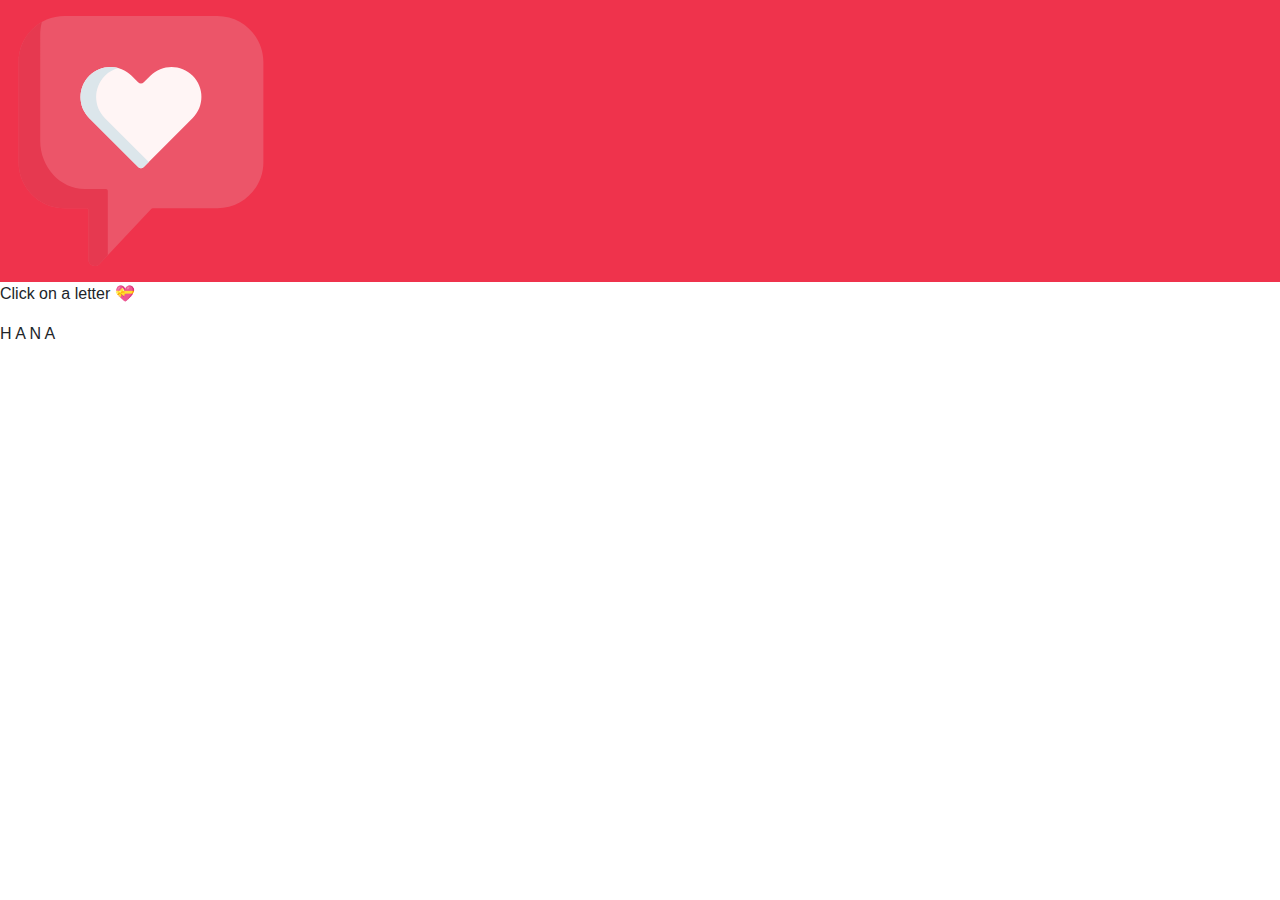
==== index.html @ 5b4ce6fb "first commit" ====
<!DOCTYPE html>

<html>

<head>
    <title>Happy Birthday !!</title>
    <meta http-equiv="Content-Type" content="text/html; charset=utf-8">
    <meta name="viewport" content="width=device-width, initial-scale=1.0">
    <link href="https://stackpath.bootstrapcdn.com/bootstrap/4.4.1/css/bootstrap.min.css" rel="stylesheet"
        integrity="sha384-Vkoo8x4CGsO3+Hhxv8T/Q5PaXtkKtu6ug5TOeNV6gBiFeWPGFN9MuhOf23Q9Ifjh" crossorigin="anonymous">
    <link href="CSS/styles.css" rel="stylesheet" type="text/css">
    <link href="https://fonts.googleapis.com/css?family=Acme|Bangers|Bebas+Neue&display=swap" rel="stylesheet">
    <link href="images/heart.svg" rel="icon" type="image/x-icon">
</head>

<body>
    <header>
        <img src="images/heart.svg" alt="Heart Logo" id="logo">
        <h1></h1>
    </header>
    <main>
        <p>Click on a letter 💝</p>
        <div>
            <span class="name-letter" id="h">H</span>
            <span class="name-letter" id="a1">A</span>
            <span class="name-letter" id="n">N</span>
            <span class="name-letter" id="a2">A</span>
        </div>
    </main>
    <footer>

    </footer>
</body>

</html>
---- CSS/styles.css ----
#logo {
    max-width: 20%;
}

header {
    padding: 1em;
    background-color: rgb(239, 51, 76);
    display: flex;
}
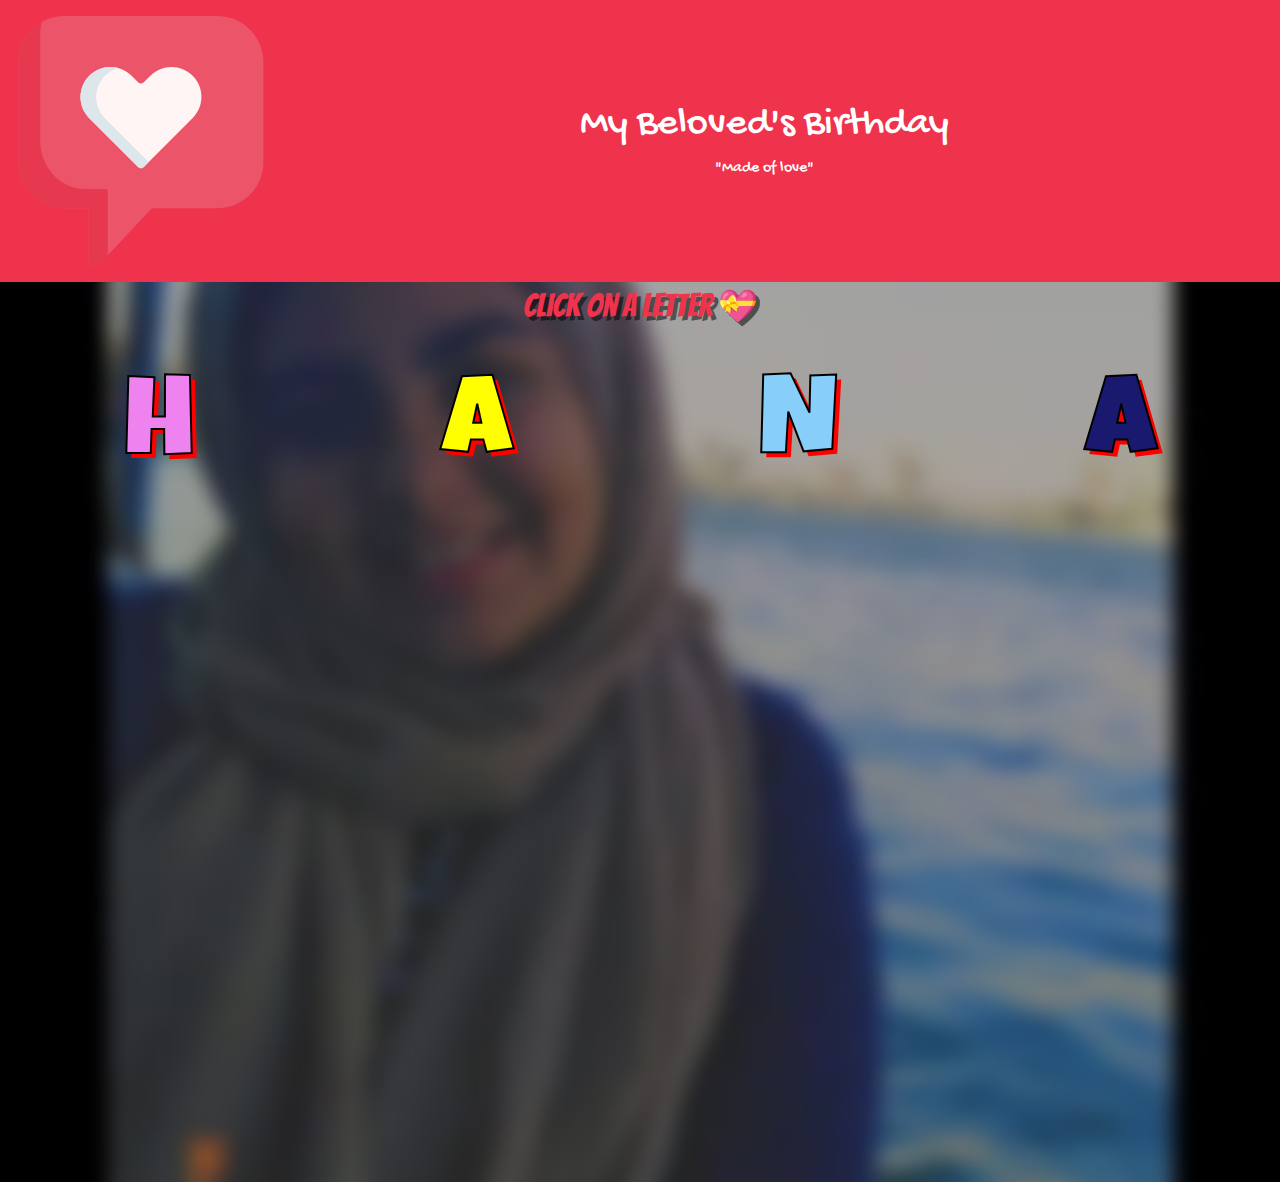
==== commit bf3eaa0e: "Fix responsivenesss issue" ====
--- a/index.html
+++ b/index.html
@@ -8,28 +8,35 @@
     <meta name="viewport" content="width=device-width, initial-scale=1.0">
     <link href="https://stackpath.bootstrapcdn.com/bootstrap/4.4.1/css/bootstrap.min.css" rel="stylesheet"
         integrity="sha384-Vkoo8x4CGsO3+Hhxv8T/Q5PaXtkKtu6ug5TOeNV6gBiFeWPGFN9MuhOf23Q9Ifjh" crossorigin="anonymous">
+    <link href="CSS/animate.css" rel="stylesheet" type="text/css">
     <link href="CSS/styles.css" rel="stylesheet" type="text/css">
-    <link href="https://fonts.googleapis.com/css?family=Acme|Bangers|Bebas+Neue&display=swap" rel="stylesheet">
+    <link href="https://fonts.googleapis.com/css?family=Luckiest+Guy|Gochi+Hand|Acme|Bangers|Bebas+Neue&display=swap"
+        rel="stylesheet">
     <link href="images/heart.svg" rel="icon" type="image/x-icon">
 </head>
 
 <body>
     <header>
         <img src="images/heart.svg" alt="Heart Logo" id="logo">
-        <h1></h1>
+        <div class="title">
+            <h1>My Beloved's Birthday</h1>
+            <div>"Made of love"</div>
+        </div>
     </header>
     <main>
-        <p>Click on a letter 💝</p>
-        <div>
-            <span class="name-letter" id="h">H</span>
-            <span class="name-letter" id="a1">A</span>
-            <span class="name-letter" id="n">N</span>
-            <span class="name-letter" id="a2">A</span>
+        <div class="content">
+            <p class="statement">Click on a letter 💝</p>
+            <div class="name">
+                <div class="name-letter" id="h">H</div>
+                <div class="name-letter" id="a1">A</div>
+                <div class="name-letter" id="n">N</div>
+                <div class="name-letter" id="a2">A</div>
+            </div>
         </div>
+        <img src="images/heart2.svg" class="hidden" id="animated-heart">
     </main>
-    <footer>
-
-    </footer>
+    <div class="overlay hidden"></div>
+    <script src="script/home.js"></script>
 </body>
 
 </html>--- a/CSS/styles.css
+++ b/CSS/styles.css
@@ -6,4 +6,111 @@
     padding: 1em;
     background-color: rgb(239, 51, 76);
     display: flex;
+    max-height: 35vh;
+}
+
+body {
+    text-align: center;
+}
+
+.title {
+    color: white;
+    margin: auto;
+    font-family: Gochi Hand, -apple-system, BlinkMacSystemFont, 'Segoe UI', Roboto, Oxygen, Ubuntu, Cantarell, 'Open Sans', 'Helvetica Neue', sans-serif;
+}
+
+main {
+    height: 100vh;
+    background-image: url('../images/footage.png');
+    background-position: center;
+    background-repeat: no-repeat;
+    background-size: cover;
+}
+
+
+.content {
+    margin: auto;
+    width: 100%;
+    max-height: 100%;
+}
+
+.statement {
+    font-size: 2em;
+    color: rgb(239, 51, 76);
+    text-shadow: 4px 4px #00000085;
+    font-family: Bangers, -apple-system, BlinkMacSystemFont, 'Segoe UI', Roboto, Oxygen, Ubuntu, Cantarell, 'Open Sans', 'Helvetica Neue', sans-serif;
+}
+
+.name {
+    display: flex;
+    width: 100%;
+}
+
+.name-letter {
+    margin: auto;
+    cursor: pointer;
+    font-size: 7em;
+    -webkit-text-stroke-width: 2px;
+    -webkit-text-stroke-color: black;
+    text-shadow: 5px 5px #ff0000;
+    font-family: Luckiest Guy, Bebas Neue, 'Lucida Sans', 'Lucida Sans Regular', 'Lucida Grande', 'Lucida Sans Unicode', Geneva, Verdana, sans-serif;
+}
+
+#h {
+    color: violet;
+}
+
+#a1 {
+    color: yellow;
+}
+
+#n {
+    color: lightskyblue;
+}
+
+#a2 {
+    color: midnightblue;
+}
+
+.name-letter:hover {
+    color: red;
+}
+
+#animated-heart {
+    position: fixed;
+    top: 50%;
+    left: 50%;
+    transform: translate(-50%, -50%);
+    z-index: 100005;
+    width: 80%;
+    padding: 20px;
+    animation-duration: 3s;
+    animation-delay: 0.2s;
+}
+
+.hidden {
+    display: none;
+}
+
+.shown {
+    display: block;
+}
+
+.overlay {
+    position: fixed; /* Sit on top of the page content */
+    width: 100%; /* Full width (cover the whole page) */
+    height: 100%; /* Full height (cover the whole page) */
+    top: 0;
+    left: 0;
+    right: 0;
+    bottom: 0;
+    background-color: rgba(0,0,0,0.5); /* Black background with opacity */
+    z-index: 2; /* Specify a stack order in case you're using a different order for other elements */
+    cursor: pointer; /* Add a pointer on hover */
+}
+
+@media screen and (max-width:450px) {
+    .name {
+        display: block;
+    }
 }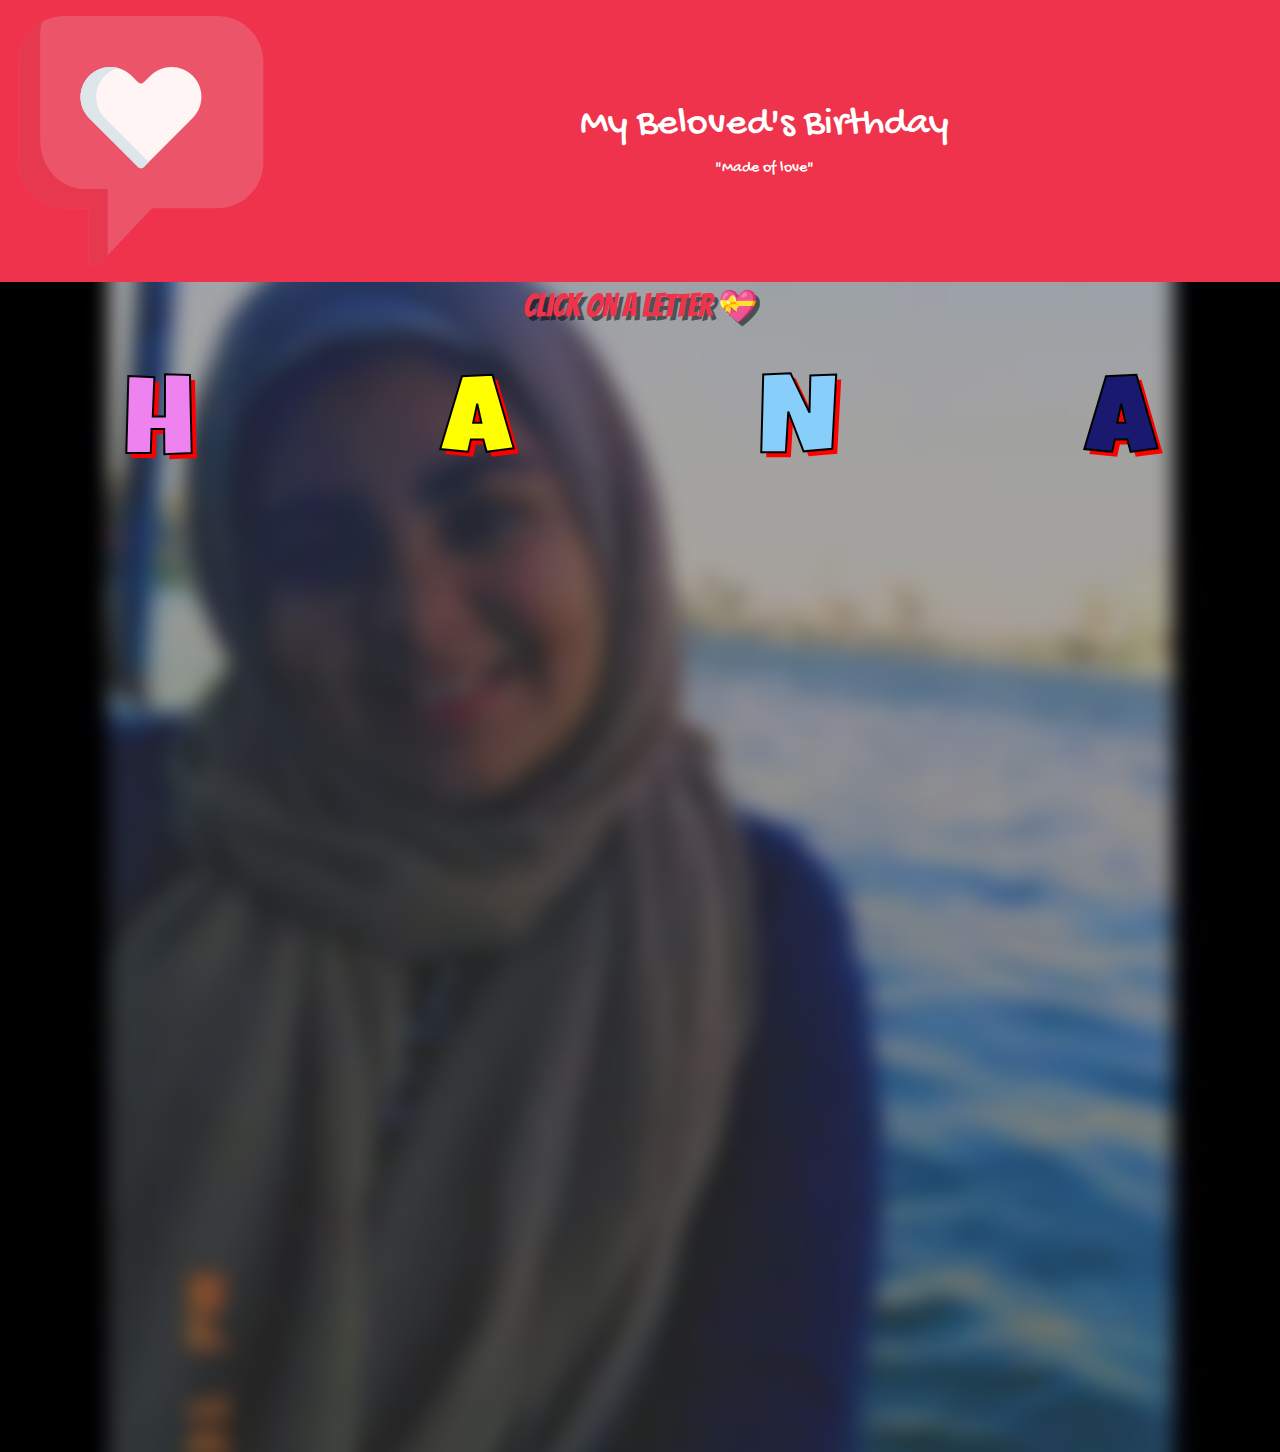
==== commit b0ed5501: "begin h design" ====
--- a/index.html
+++ b/index.html
@@ -10,7 +10,8 @@
         integrity="sha384-Vkoo8x4CGsO3+Hhxv8T/Q5PaXtkKtu6ug5TOeNV6gBiFeWPGFN9MuhOf23Q9Ifjh" crossorigin="anonymous">
     <link href="CSS/animate.css" rel="stylesheet" type="text/css">
     <link href="CSS/styles.css" rel="stylesheet" type="text/css">
-    <link href="https://fonts.googleapis.com/css?family=Luckiest+Guy|Gochi+Hand|Acme|Bangers|Bebas+Neue&display=swap"
+    <link
+        href="https://fonts.googleapis.com/css?family=Indie+Flower|Ropa+Sans|Luckiest+Guy|Gochi+Hand|Acme|Bangers|Bebas+Neue&display=swap"
         rel="stylesheet">
     <link href="images/heart.svg" rel="icon" type="image/x-icon">
 </head>
--- a/CSS/styles.css
+++ b/CSS/styles.css
@@ -11,6 +11,7 @@
 
 body {
     text-align: center;
+    font-family: Ropa Sans,'Segoe UI', Tahoma, Geneva, Verdana, sans-serif;
 }
 
 .title {
@@ -20,7 +21,7 @@
 }
 
 main {
-    height: 100vh;
+    height: 130vh;
     background-image: url('../images/footage.png');
     background-position: center;
     background-repeat: no-repeat;
@@ -54,6 +55,11 @@
     -webkit-text-stroke-color: black;
     text-shadow: 5px 5px #ff0000;
     font-family: Luckiest Guy, Bebas Neue, 'Lucida Sans', 'Lucida Sans Regular', 'Lucida Grande', 'Lucida Sans Unicode', Geneva, Verdana, sans-serif;
+}
+
+h2 .name-letter{
+    font-size: 1.24em;
+    text-shadow: 2px 2px #ff0000;
 }
 
 #h {
@@ -109,6 +115,22 @@
     cursor: pointer; /* Add a pointer on hover */
 }
 
+.card {
+    padding-top: 2em;
+    margin: auto;
+    width: 80%;
+    background-color: rgba(255, 255, 255, 0.43);
+}
+
+.img-header {
+    max-height: 100vw;
+    padding-bottom: 1em;
+}
+
+h2 {
+    font-family: Indie Flower, 'Lucida Sans', 'Lucida Sans Regular', 'Lucida Grande', 'Lucida Sans Unicode', Geneva, Verdana, sans-serif;
+}
+
 @media screen and (max-width:450px) {
     .name {
         display: block;
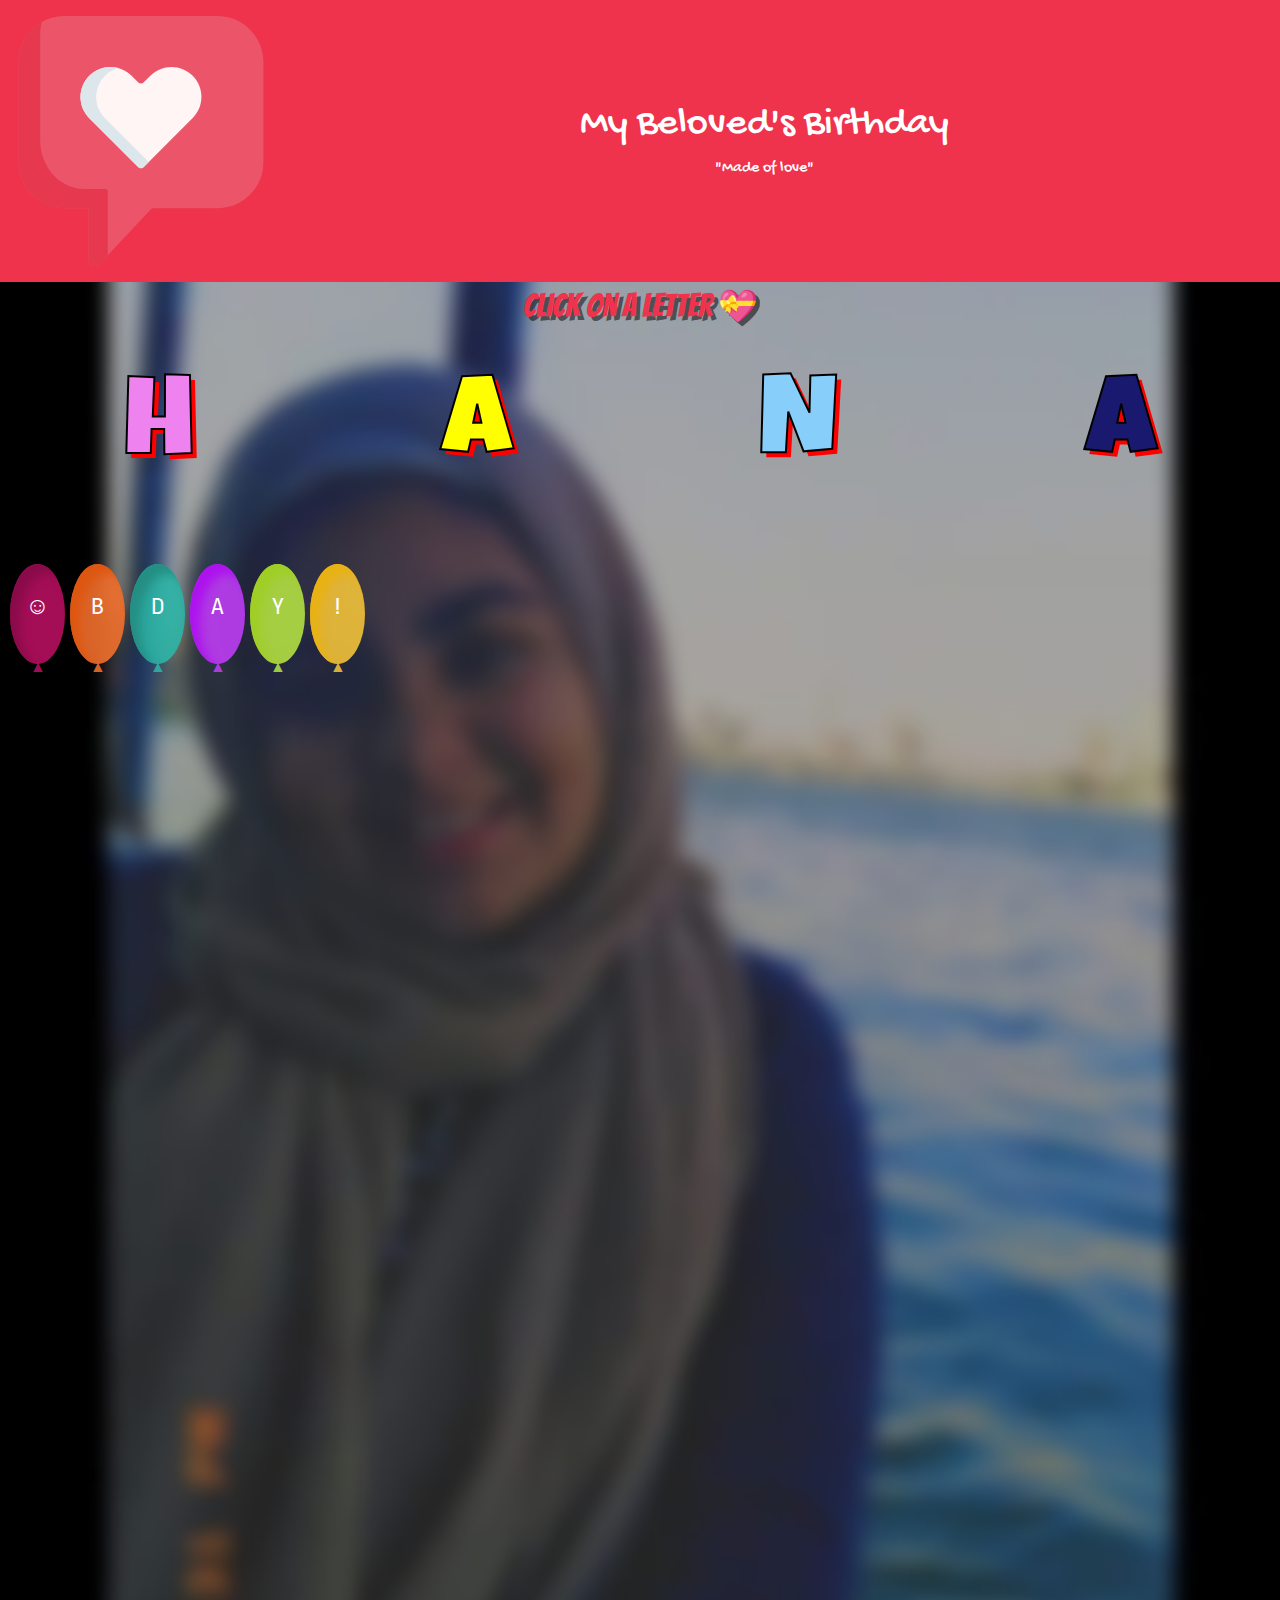
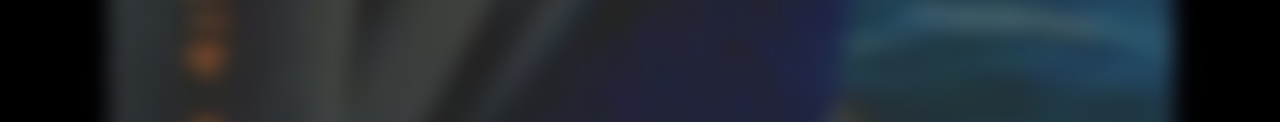
==== commit fdfe96ed: "Fix JS Bugs" ====
--- a/index.html
+++ b/index.html
@@ -10,6 +10,7 @@
         integrity="sha384-Vkoo8x4CGsO3+Hhxv8T/Q5PaXtkKtu6ug5TOeNV6gBiFeWPGFN9MuhOf23Q9Ifjh" crossorigin="anonymous">
     <link href="CSS/animate.css" rel="stylesheet" type="text/css">
     <link href="CSS/styles.css" rel="stylesheet" type="text/css">
+    <link href="CSS/balloons.css" rel="stylesheet" type="text/css">
     <link
         href="https://fonts.googleapis.com/css?family=Indie+Flower|Ropa+Sans|Luckiest+Guy|Gochi+Hand|Acme|Bangers|Bebas+Neue&display=swap"
         rel="stylesheet">
@@ -28,10 +29,24 @@
         <div class="content">
             <p class="statement">Click on a letter 💝</p>
             <div class="name">
-                <div class="name-letter" id="h">H</div>
-                <div class="name-letter" id="a1">A</div>
-                <div class="name-letter" id="n">N</div>
-                <div class="name-letter" id="a2">A</div>
+                <div class="name-letter" id="h" tabindex="0">H</div>
+                <div class="name-letter" id="a1" tabindex="0">A</div>
+                <div class="name-letter" id="n" tabindex="0">N</div>
+                <div class="name-letter" id="a2" tabindex="0">A</div>
+            </div>
+        </div>
+        <div class="balloon">
+            <div><span>☺</span>
+            </div>
+            <div><span>B</span>
+            </div>
+            <div><span>D</span>
+            </div>
+            <div><span>A</span>
+            </div>
+            <div><span>Y</span>
+            </div>
+            <div><span>!</span>
             </div>
         </div>
         <img src="images/heart2.svg" class="hidden" id="animated-heart">
--- a/CSS/styles.css
+++ b/CSS/styles.css
@@ -21,7 +21,7 @@
 }
 
 main {
-    height: 130vh;
+    height: 160vh;
     background-image: url('../images/footage.png');
     background-position: center;
     background-repeat: no-repeat;
@@ -58,7 +58,6 @@
 }
 
 h2 .name-letter{
-    font-size: 1.24em;
     text-shadow: 2px 2px #ff0000;
 }
 
@@ -116,23 +115,211 @@
 }
 
 .card {
-    padding-top: 2em;
+    padding: 2em;
     margin: auto;
     width: 80%;
     background-color: rgba(255, 255, 255, 0.43);
+    border-radius: 0.5em;
+    animation-duration: 0.5s;
 }
 
 .img-header {
-    max-height: 100vw;
+    max-height: 30vw;
+    max-width: 30vw;
+    margin: auto;
     padding-bottom: 1em;
 }
 
 h2 {
+    animation-iteration-count: infinite;
     font-family: Indie Flower, 'Lucida Sans', 'Lucida Sans Regular', 'Lucida Grande', 'Lucida Sans Unicode', Geneva, Verdana, sans-serif;
 }
 
+.slider {
+    margin-top: 1em;
+    width: 100%;
+}
+
+.nav-button {
+    margin-right: 10%;
+    margin-left: 10%;
+    padding: 1em;
+}
+
+.nav-button {
+	display: inline-block;
+	padding: 10px 14px;
+	color: #FFF;
+	border: 1px solid #FFF;
+	text-decoration: none;
+	font-size: 14px;
+	line-height: 120%;
+	background-color: rgba(255,255,255, 0);
+	-webkit-border-radius: 4px;
+	-moz-border-radius: 4px;
+	border-radius: 4px;
+	-webkit-transition: background-color 300ms ease;
+	-moz-transition: background-color 300ms ease;
+	transition: background-color 300ms ease;
+	cursor: pointer;
+}
+
+.nav-button:hover {
+	background-color: rgba(255,255,255, 0.3);
+	color: #FFF;
+}
+
+.nav-button.return {
+    color: red;
+    border: 1px solid red;
+    background-color: rgba(255, 0, 0, 0.199);
+}
+
+.story {
+    color: rgb(239, 51, 76);
+    -webkit-text-stroke-width: 1px;
+    -webkit-text-stroke-color: black;
+    font-size: 2.5em;
+    font-family: Trade Winds, -apple-system, BlinkMacSystemFont, 'Segoe UI', Roboto, Oxygen, Ubuntu, Cantarell, 'Open Sans', 'Helvetica Neue', sans-serif;
+}
+
+.card-image {
+    width: 100%;
+    max-height: 120vh;
+}
+
+div.comment {
+    font-size: 0.5em;
+    font-family: Traditional Arabic, 'Times New Roman', Times, serif;
+    color: red;
+    -webkit-text-stroke-width: 0px;
+}
+
+.img-holder {
+    width: 100%;
+}
+
+#doctor-vector {
+    max-height: 30vh;
+    max-width: 15vh;
+    animation-iteration-count: infinite;
+}
+
+#click-here {
+    position: fixed;
+    bottom: 10px;
+    right: 10px;
+    width: 30vw;
+    height: 30vw;
+    z-index: 1000;
+    cursor: pointer;
+    animation-iteration-count: infinite;
+}
+
+#baby {
+    animation-iteration-count: infinite;
+    animation-duration: 2s;
+}
+
+.memories {
+    font-family: Concert One, 'Segoe UI', Tahoma, Geneva, Verdana, sans-serif;
+    font-size: 2.5em;
+    color: yellow;
+    -webkit-text-stroke-width: 1px;
+    -webkit-text-stroke-color: black;
+}
+
+#message {
+    animation-iteration-count: infinite;
+    animation-duration: 2s;
+}
+
+.character {
+    font-family: Bebas Neue, -apple-system, BlinkMacSystemFont, 'Segoe UI', Roboto, Oxygen, Ubuntu, Cantarell, 'Open Sans', 'Helvetica Neue', sans-serif;
+    font-size: 2.5em;
+    color: lightskyblue;
+    -webkit-text-stroke-width: 1px;
+    -webkit-text-stroke-color: black;
+}
+
+.snackbar {
+    visibility: visible;
+    position: fixed;
+    bottom: 20px;
+    left: 10px;
+    text-align: center;
+    border-radius: 5px;
+    padding: 17px;
+    background-color: #333; /* Black background color */
+    color: #fff; /* White text color */
+    -webkit-animation: fadein 0.5s, fadeout 0.5s 3.5s;
+    animation: fadein 0.5s, fadeout 0.5s 3.5s;
+}
+
+.snackbar.hidden {
+    visibility: hidden;
+}
+
+
+
+/* Animations to fade the snackbar in and out */
+@-webkit-keyframes fadein {
+    from {bottom: 0; opacity: 0;}
+    to {bottom: 30px; opacity: 1;}
+}
+  
+@keyframes fadein {
+    from {bottom: 0; opacity: 0;}
+    to {bottom: 30px; opacity: 1;}
+}
+  
+@-webkit-keyframes fadeout {
+    from {bottom: 30px; opacity: 1;}
+    to {bottom: 0; opacity: 0;}
+}
+  
+@keyframes fadeout {
+    from {bottom: 30px; opacity: 1;}
+    to {bottom: 0; opacity: 0;}
+}
+
 @media screen and (max-width:450px) {
+
     .name {
         display: block;
     }
+
+    .img-header {
+        max-height: 100vw;
+        max-width: 100%;
+    }
+
+    h2 {
+        font-size: 1.24em;
+    }
+
+    h2 .name-letter {
+        font-size: 1.8em;
+    }
+
+    .card {
+        padding: 0.25em;
+    }
+
+}
+
+@media screen and (min-width:450px) {
+
+    h2 {
+        font-size: 2em;
+    }
+
+    h2 .name-letter {
+        font-size: 2em;
+    }
+
+    iframe.video {
+        height: 400px;
+    }
+
 }--- a/CSS/balloons.css
+++ b/CSS/balloons.css
@@ -0,0 +1,298 @@
+/* Code from https://code.sololearn.com/Wg1Mfa32SnXT/#css */
+
+span {
+    text-transform: uppercase;
+    width: 100%;
+}
+
+.balloon {
+    width: 100%;
+    margin: 20px;
+    padding-top: 30px;
+}
+
+.balloon>div {
+    width: 55px;
+    height: 100px;
+    background: rgba(182, 15, 97, 0.9);
+    border-radius: 0;
+    border-radius: 80% 80% 80% 80%;
+    margin: 0 auto;
+    position: absolute;
+    padding: 10px;
+    box-shadow: inset 17px 7px 10px rgba(182, 15, 97, 0.9);
+    -webkit-transform-origin: bottom center;
+    transform-origin: bottom center;
+}
+
+.balloon>div:nth-child(1) {
+    background: rgba(182, 15, 97, 0.9);
+    left: 10px;
+    box-shadow: inset 10px 10px 10px rgba(135, 11, 72, 0.9);
+    -webkit-animation: balloon1 6s ease-in-out infinite;
+    -moz-animation: balloon1 6s ease-in-out infinite;
+    -o-animation: balloon1 6s ease-in-out infinite;
+    animation: balloon1 6s ease-in-out infinite;
+}
+
+.balloon>div:nth-child(1):before {
+    color: rgba(182, 15, 97, 0.9);
+}
+
+.balloon>div:nth-child(2) {
+    background: rgba(242, 112, 45, 0.9);
+    left: 70px;
+    box-shadow: inset 10px 10px 10px rgba(222, 85, 14, 0.9);
+    -webkit-animation: balloon2 6s ease-in-out infinite;
+    -moz-animation: balloon2 6s ease-in-out infinite;
+    -o-animation: balloon2 6s ease-in-out infinite;
+    animation: balloon2 6s ease-in-out infinite;
+}
+
+.balloon>div:nth-child(2):before {
+    color: rgba(242, 112, 45, 0.9);
+}
+
+.balloon>div:nth-child(3) {
+    background: rgba(45, 181, 167, 0.9);
+    left: 130px;
+    box-shadow: inset 10px 10px 10px rgba(35, 140, 129, 0.9);
+    -webkit-animation: balloon4 6s ease-in-out infinite;
+    -moz-animation: balloon4 6s ease-in-out infinite;
+    -o-animation: balloon4 6s ease-in-out infinite;
+    animation: balloon4 6s ease-in-out infinite;
+}
+
+.balloon>div:nth-child(3):before {
+    color: rgba(45, 181, 167, 0.9);
+}
+
+.balloon>div:nth-child(4) {
+    background: rgba(190, 61, 244, 0.9);
+    left: 190px;
+    box-shadow: inset 10px 10px 10px rgba(173, 14, 240, 0.9);
+    -webkit-animation: balloon1 5s ease-in-out infinite;
+    -moz-animation: balloon1 5s ease-in-out infinite;
+    -o-animation: balloon1 5s ease-in-out infinite;
+    animation: balloon1 5s ease-in-out infinite;
+}
+
+.balloon>div:nth-child(4):before {
+    color: rgba(190, 61, 244, 0.9);
+}
+
+.balloon>div:nth-child(5) {
+    background: rgba(180, 224, 67, 0.9);
+    left: 250px;
+    box-shadow: inset 10px 10px 10px rgba(158, 206, 34, 0.9);
+    -webkit-animation: balloon3 5s ease-in-out infinite;
+    -moz-animation: balloon3 5s ease-in-out infinite;
+    -o-animation: balloon3 5s ease-in-out infinite;
+    animation: balloon3 5s ease-in-out infinite;
+}
+
+.balloon>div:nth-child(5):before {
+    color: rgba(180, 224, 67, 0.9);
+}
+
+.balloon>div:nth-child(6) {
+    background: rgba(242, 194, 58, 0.9);
+    left: 310px;
+    box-shadow: inset 10px 10px 10px rgba(234, 177, 15, 0.9);
+    -webkit-animation: balloon2 3s ease-in-out infinite;
+    -moz-animation: balloon2 3s ease-in-out infinite;
+    -o-animation: balloon2 3s ease-in-out infinite;
+    animation: balloon2 3s ease-in-out infinite;
+}
+
+.balloon>div:nth-child(6):before {
+    color: rgba(242, 194, 58, 0.9);
+}
+
+.balloon>div:before {
+    color: rgba(182, 15, 97, 0.9);
+    position: absolute;
+    bottom: -16px;
+    left: 20px;
+    content: "▲";
+    font-size: 1em;
+}
+
+span {
+    font-size: 1.5em;
+    color: white;
+    position: relative;
+    top: 15px;
+}
+
+
+/*BALLOON 1 4*/
+
+@-webkit-keyframes balloon1 {
+    0%,
+    100% {
+        -webkit-transform: translateY(0) rotate(-6deg);
+    }
+    50% {
+        -webkit-transform: translateY(-20px) rotate(8deg);
+    }
+}
+
+@-moz-keyframes balloon1 {
+    0%,
+    100% {
+        -moz-transform: translateY(0) rotate(-6deg);
+    }
+    50% {
+        -moz-transform: translateY(-20px) rotate(8deg);
+    }
+}
+
+@-o-keyframes balloon1 {
+    0%,
+    100% {
+        -o-transform: translateY(0) rotate(-6deg);
+    }
+    50% {
+        -o-transform: translateY(-20px) rotate(8deg);
+    }
+}
+
+@keyframes balloon1 {
+    0%,
+    100% {
+        transform: translateY(0) rotate(-6deg);
+    }
+    50% {
+        transform: translateY(-20px) rotate(8deg);
+    }
+}
+
+
+/* BAllOON 2 5*/
+
+@-webkit-keyframes balloon2 {
+    0%,
+    100% {
+        -webkit-transform: translateY(0) rotate(6eg);
+    }
+    50% {
+        -webkit-transform: translateY(-30px) rotate(-8deg);
+    }
+}
+
+@-moz-keyframes balloon2 {
+    0%,
+    100% {
+        -moz-transform: translateY(0) rotate(6deg);
+    }
+    50% {
+        -moz-transform: translateY(-30px) rotate(-8deg);
+    }
+}
+
+@-o-keyframes balloon2 {
+    0%,
+    100% {
+        -o-transform: translateY(0) rotate(6deg);
+    }
+    50% {
+        -o-transform: translateY(-30px) rotate(-8deg);
+    }
+}
+
+@keyframes balloon2 {
+    0%,
+    100% {
+        transform: translateY(0) rotate(6deg);
+    }
+    50% {
+        transform: translateY(-30px) rotate(-8deg);
+    }
+}
+
+
+/* BAllOON 0*/
+
+@-webkit-keyframes balloon3 {
+    0%,
+    100% {
+        -webkit-transform: translate(0, -10px) rotate(6eg);
+    }
+    50% {
+        -webkit-transform: translate(-20px, 30px) rotate(-8deg);
+    }
+}
+
+@-moz-keyframes balloon3 {
+    0%,
+    100% {
+        -moz-transform: translate(0, -10px) rotate(6eg);
+    }
+    50% {
+        -moz-transform: translate(-20px, 30px) rotate(-8deg);
+    }
+}
+
+@-o-keyframes balloon3 {
+    0%,
+    100% {
+        -o-transform: translate(0, -10px) rotate(6eg);
+    }
+    50% {
+        -o-transform: translate(-20px, 30px) rotate(-8deg);
+    }
+}
+
+@keyframes balloon3 {
+    0%,
+    100% {
+        transform: translate(0, -10px) rotate(6eg);
+    }
+    50% {
+        transform: translate(-20px, 30px) rotate(-8deg);
+    }
+}
+
+
+/* BAllOON 3*/
+
+@-webkit-keyframes balloon4 {
+    0%,
+    100% {
+        -webkit-transform: translate(10px, -10px) rotate(-8eg);
+    }
+    50% {
+        -webkit-transform: translate(-15px, 20px) rotate(10deg);
+    }
+}
+
+@-moz-keyframes balloon4 {
+    0%,
+    100% {
+        -moz-transform: translate(10px, -10px) rotate(-8eg);
+    }
+    50% {
+        -moz-transform: translate(-15px, 10px) rotate(10deg);
+    }
+}
+
+@-o-keyframes balloon4 {
+    0%,
+    100% {
+        -o-transform: translate(10px, -10px) rotate(-8eg);
+    }
+    50% {
+        -o-transform: translate(-15px, 10px) rotate(10deg);
+    }
+}
+
+@keyframes balloon4 {
+    0%,
+    100% {
+        transform: translate(10px, -10px) rotate(-8eg);
+    }
+    50% {
+        transform: translate(-15px, 10px) rotate(10deg);
+    }
+}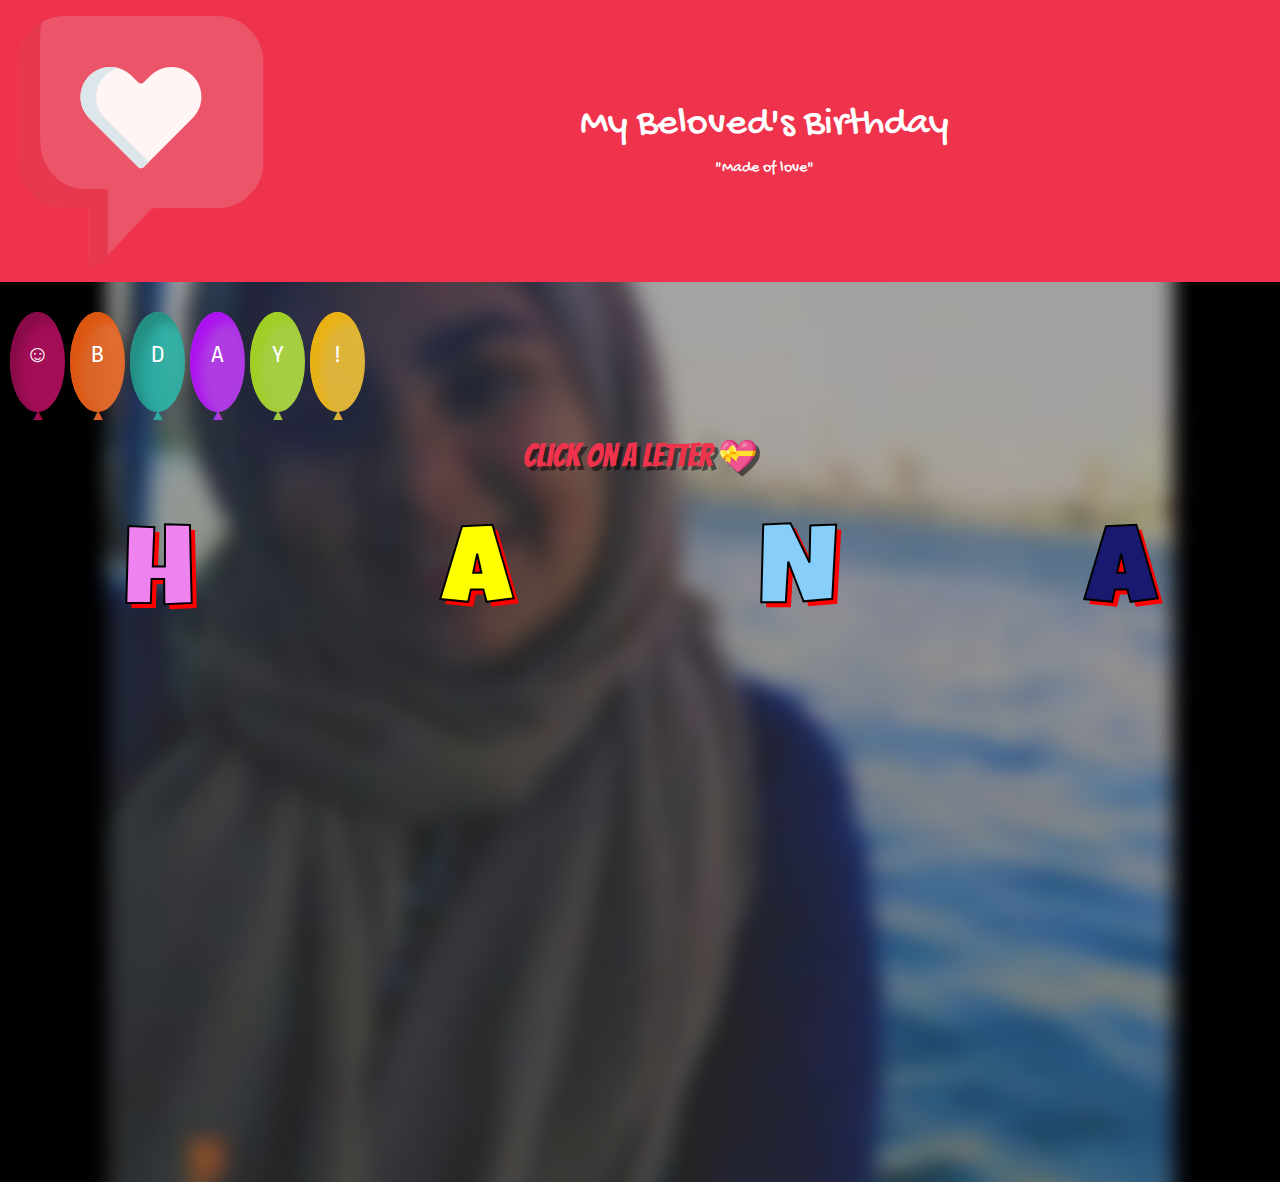
==== commit f0d9f759: "Modify Risponsiveness & test typewriter" ====
--- a/index.html
+++ b/index.html
@@ -26,15 +26,6 @@
         </div>
     </header>
     <main>
-        <div class="content">
-            <p class="statement">Click on a letter 💝</p>
-            <div class="name">
-                <div class="name-letter" id="h" tabindex="0">H</div>
-                <div class="name-letter" id="a1" tabindex="0">A</div>
-                <div class="name-letter" id="n" tabindex="0">N</div>
-                <div class="name-letter" id="a2" tabindex="0">A</div>
-            </div>
-        </div>
         <div class="balloon">
             <div><span>☺</span>
             </div>
@@ -49,6 +40,15 @@
             <div><span>!</span>
             </div>
         </div>
+        <div class="content">
+            <p class="statement">Click on a letter 💝</p>
+            <div class="name">
+                <div class="name-letter" id="h" tabindex="0">H</div>
+                <div class="name-letter" id="a1" tabindex="0">A</div>
+                <div class="name-letter" id="n" tabindex="0">N</div>
+                <div class="name-letter" id="a2" tabindex="0">A</div>
+            </div>
+        </div>
         <img src="images/heart2.svg" class="hidden" id="animated-heart">
     </main>
     <div class="overlay hidden"></div>
--- a/CSS/styles.css
+++ b/CSS/styles.css
@@ -11,7 +11,7 @@
 
 body {
     text-align: center;
-    font-family: Ropa Sans,'Segoe UI', Tahoma, Geneva, Verdana, sans-serif;
+    font-family: Ropa Sans, 'Segoe UI', Tahoma, Geneva, Verdana, sans-serif;
 }
 
 .title {
@@ -21,7 +21,7 @@
 }
 
 main {
-    height: 160vh;
+    min-height: 100vh;
     background-image: url('../images/footage.png');
     background-position: center;
     background-repeat: no-repeat;
@@ -31,6 +31,7 @@
 
 .content {
     margin: auto;
+    margin-top: 120px;
     width: 100%;
     max-height: 100%;
 }
@@ -57,7 +58,7 @@
     font-family: Luckiest Guy, Bebas Neue, 'Lucida Sans', 'Lucida Sans Regular', 'Lucida Grande', 'Lucida Sans Unicode', Geneva, Verdana, sans-serif;
 }
 
-h2 .name-letter{
+h2 .name-letter {
     text-shadow: 2px 2px #ff0000;
 }
 
@@ -102,16 +103,22 @@
 }
 
 .overlay {
-    position: fixed; /* Sit on top of the page content */
-    width: 100%; /* Full width (cover the whole page) */
-    height: 100%; /* Full height (cover the whole page) */
+    position: fixed;
+    /* Sit on top of the page content */
+    width: 100%;
+    /* Full width (cover the whole page) */
+    height: 100%;
+    /* Full height (cover the whole page) */
     top: 0;
     left: 0;
     right: 0;
     bottom: 0;
-    background-color: rgba(0,0,0,0.5); /* Black background with opacity */
-    z-index: 2; /* Specify a stack order in case you're using a different order for other elements */
-    cursor: pointer; /* Add a pointer on hover */
+    background-color: rgba(0, 0, 0, 0.5);
+    /* Black background with opacity */
+    z-index: 2;
+    /* Specify a stack order in case you're using a different order for other elements */
+    cursor: pointer;
+    /* Add a pointer on hover */
 }
 
 .card {
@@ -138,6 +145,7 @@
 .slider {
     margin-top: 1em;
     width: 100%;
+    padding-bottom: 1.5em;
 }
 
 .nav-button {
@@ -147,26 +155,26 @@
 }
 
 .nav-button {
-	display: inline-block;
-	padding: 10px 14px;
-	color: #FFF;
-	border: 1px solid #FFF;
-	text-decoration: none;
-	font-size: 14px;
-	line-height: 120%;
-	background-color: rgba(255,255,255, 0);
-	-webkit-border-radius: 4px;
-	-moz-border-radius: 4px;
-	border-radius: 4px;
-	-webkit-transition: background-color 300ms ease;
-	-moz-transition: background-color 300ms ease;
-	transition: background-color 300ms ease;
-	cursor: pointer;
+    display: inline-block;
+    padding: 10px 14px;
+    color: #FFF;
+    border: 1px solid #FFF;
+    text-decoration: none;
+    font-size: 14px;
+    line-height: 120%;
+    background-color: rgba(255, 255, 255, 0);
+    -webkit-border-radius: 4px;
+    -moz-border-radius: 4px;
+    border-radius: 4px;
+    -webkit-transition: background-color 300ms ease;
+    -moz-transition: background-color 300ms ease;
+    transition: background-color 300ms ease;
+    cursor: pointer;
 }
 
 .nav-button:hover {
-	background-color: rgba(255,255,255, 0.3);
-	color: #FFF;
+    background-color: rgba(255, 255, 255, 0.3);
+    color: #FFF;
 }
 
 .nav-button.return {
@@ -250,8 +258,10 @@
     text-align: center;
     border-radius: 5px;
     padding: 17px;
-    background-color: #333; /* Black background color */
-    color: #fff; /* White text color */
+    background-color: #333;
+    /* Black background color */
+    color: #fff;
+    /* White text color */
     -webkit-animation: fadein 0.5s, fadeout 0.5s 3.5s;
     animation: fadein 0.5s, fadeout 0.5s 3.5s;
 }
@@ -260,27 +270,63 @@
     visibility: hidden;
 }
 
+.end {
+    font-family: Acme, 'Segoe UI', Tahoma, Geneva, Verdana, sans-serif;
+    font-size: 2.5em;
+    color: midnightblue;
+    -webkit-text-stroke-width: 1px;
+    -webkit-text-stroke-color: white;
+}
+
 
 
 /* Animations to fade the snackbar in and out */
 @-webkit-keyframes fadein {
-    from {bottom: 0; opacity: 0;}
-    to {bottom: 30px; opacity: 1;}
-}
-  
+    from {
+        bottom: 0;
+        opacity: 0;
+    }
+
+    to {
+        bottom: 30px;
+        opacity: 1;
+    }
+}
+
 @keyframes fadein {
-    from {bottom: 0; opacity: 0;}
-    to {bottom: 30px; opacity: 1;}
-}
-  
+    from {
+        bottom: 0;
+        opacity: 0;
+    }
+
+    to {
+        bottom: 30px;
+        opacity: 1;
+    }
+}
+
 @-webkit-keyframes fadeout {
-    from {bottom: 30px; opacity: 1;}
-    to {bottom: 0; opacity: 0;}
-}
-  
+    from {
+        bottom: 30px;
+        opacity: 1;
+    }
+
+    to {
+        bottom: 0;
+        opacity: 0;
+    }
+}
+
 @keyframes fadeout {
-    from {bottom: 30px; opacity: 1;}
-    to {bottom: 0; opacity: 0;}
+    from {
+        bottom: 30px;
+        opacity: 1;
+    }
+
+    to {
+        bottom: 0;
+        opacity: 0;
+    }
 }
 
 @media screen and (max-width:450px) {
--- a/CSS/balloons.css
+++ b/CSS/balloons.css
@@ -7,7 +7,7 @@
 
 .balloon {
     width: 100%;
-    margin: 20px;
+    max-width: 100vw;
     padding-top: 30px;
 }
 
